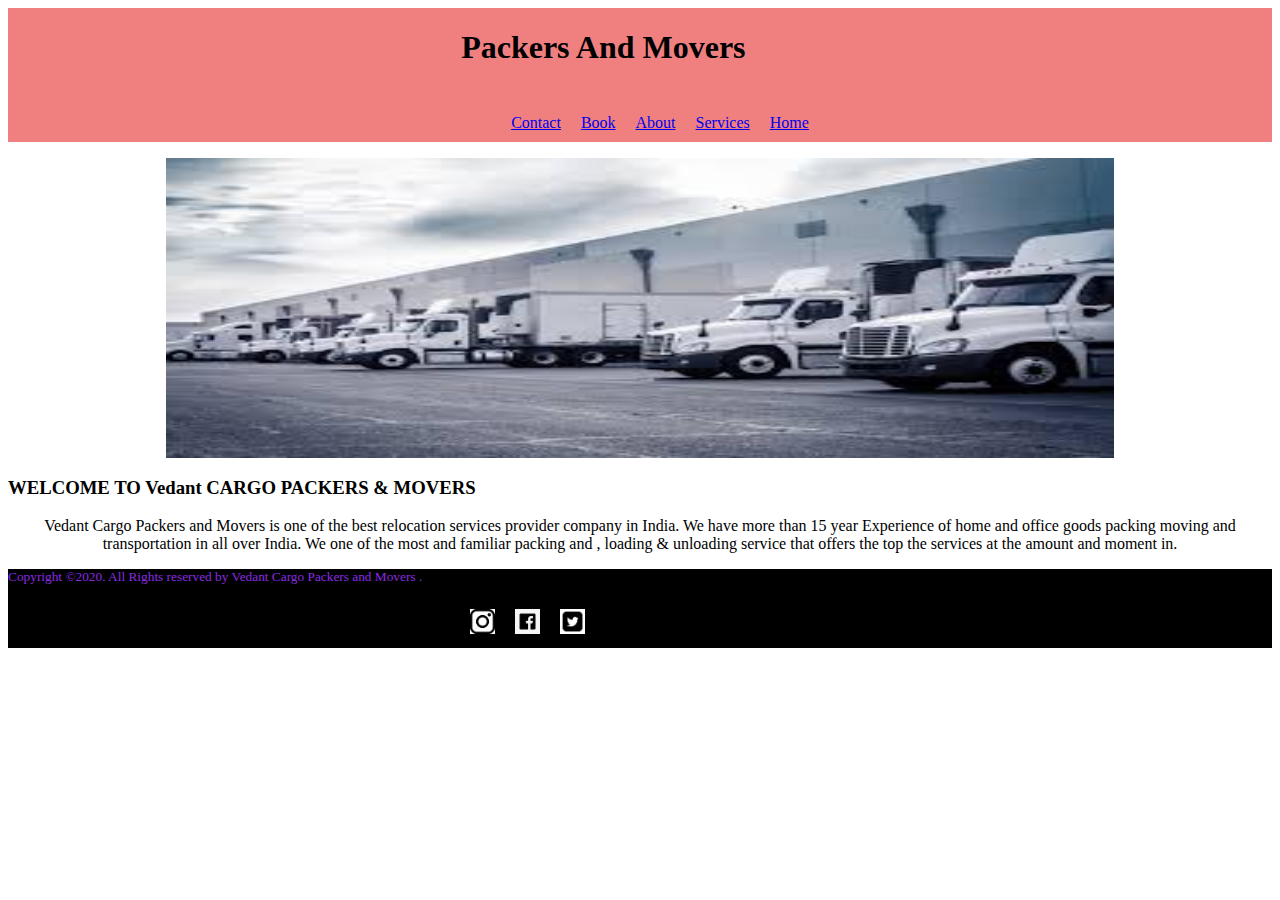
==== Project work/index.html @ 9063b2a3 "Add files via upload" ====
<!DOCTYPE html>
<html lang="en">
  <head>
    <meta charse t="UTF-8" />
    <meta name="viewport" content="width=device-width, initial-scale=1.0" />
    <title>Packers and Movers</title>
    <link href="style.css" , type="text/css" , rel="stylesheet" />
  </head>
  <body>
    <header>
      <hgroup>
        <h1><strong> Packers And Movers </strong></h1>

        <nav>
          <ul>
            <li><a href="#"> Home </a></li>
            <li><a href="#"> Services </a></li>
            <li><a href="#"> About </a></li>
            <li><a href="#"> Book </a></li>
            <li><a href="#"> Contact </a></li>
          </ul>
        </nav>
      </hgroup>
    </header>
    <figure>
      <img src="P1.jpg" alt="Truck" width="80%" height="300px" />
    </figure>
    <section>
      <article>
        <h3><strong>WELCOME TO Vedant CARGO PACKERS & MOVERS</strong></h3>
        <p align="center">
          Vedant Cargo Packers and Movers is one of the best relocation services
          provider company in India. We have more than 15 year Experience of
          home and office goods packing moving and transportation in all over
          India. We one of the most and familiar packing and , loading &
          unloading service that offers the top the services at the amount and
          moment in.
        </p>
      </article>
    </section>
    <footer>
      <small
        >Copyright ©2020. All Rights reserved by Vedant Cargo Packers and Movers
        .
        <nav>
          <ul>
            <li>
              <a href="#">
                <img
                  src="Insta.png"
                  alt="INSTA"
                  style="height: 25px; width: 25px;"
                />
              </a>
            </li>
            <li>
              <a href="#">
                <img
                  src="Facebook.png"
                  alt="FB"
                  style="height: 25px; width: 25px;"
                />
              </a>
            </li>
            <li>
              <a href="#">
                <img
                  src="Twitter.png"
                  alt="TWEET"
                  style="height: 25px; width: 25px;"
                />
              </a>
            </li>
          </ul>
        </nav>
      </small>
    </footer>
  </body>
</html>
---- Project work/style.css ----
header {
  background-color: lightcoral;
  display: -webkit-box;
  display: -ms-flexbox;
  display: flex;
  -webkit-box-pack: center;
      -ms-flex-pack: center;
          justify-content: center;
  text-align: left;
}

header nav {
  float: right;
}

header nav ul {
  list-style-type: none;
}

header nav li {
  float: right;
  margin: 10px;
}

figure {
  background-color: transparent;
  display: -webkit-box;
  display: -ms-flexbox;
  display: flex;
  -webkit-box-pack: center;
      -ms-flex-pack: center;
          justify-content: center;
}

figure:hover {
  content: "WELCOME TO Vedant CARGO PACKERS & MOVERS";
  color: peru;
  display: -webkit-box;
  display: -ms-flexbox;
  display: flex;
  -webkit-box-align: center;
      -ms-flex-align: center;
          align-items: center;
  -webkit-transition: opacity 0.5s ease;
  transition: opacity 0.5s ease;
  opacity: 0.5;
}

footer {
  display: -webkit-box;
  display: -ms-flexbox;
  display: flex;
  background-color: black;
}

footer small {
  color: blueviolet;
}

footer nav {
  width: 30%;
  float: right;
}

footer nav ul {
  list-style-type: none;
}

footer nav li {
  margin: 10px;
  float: left;
}
/*# sourceMappingURL=style.css.map */
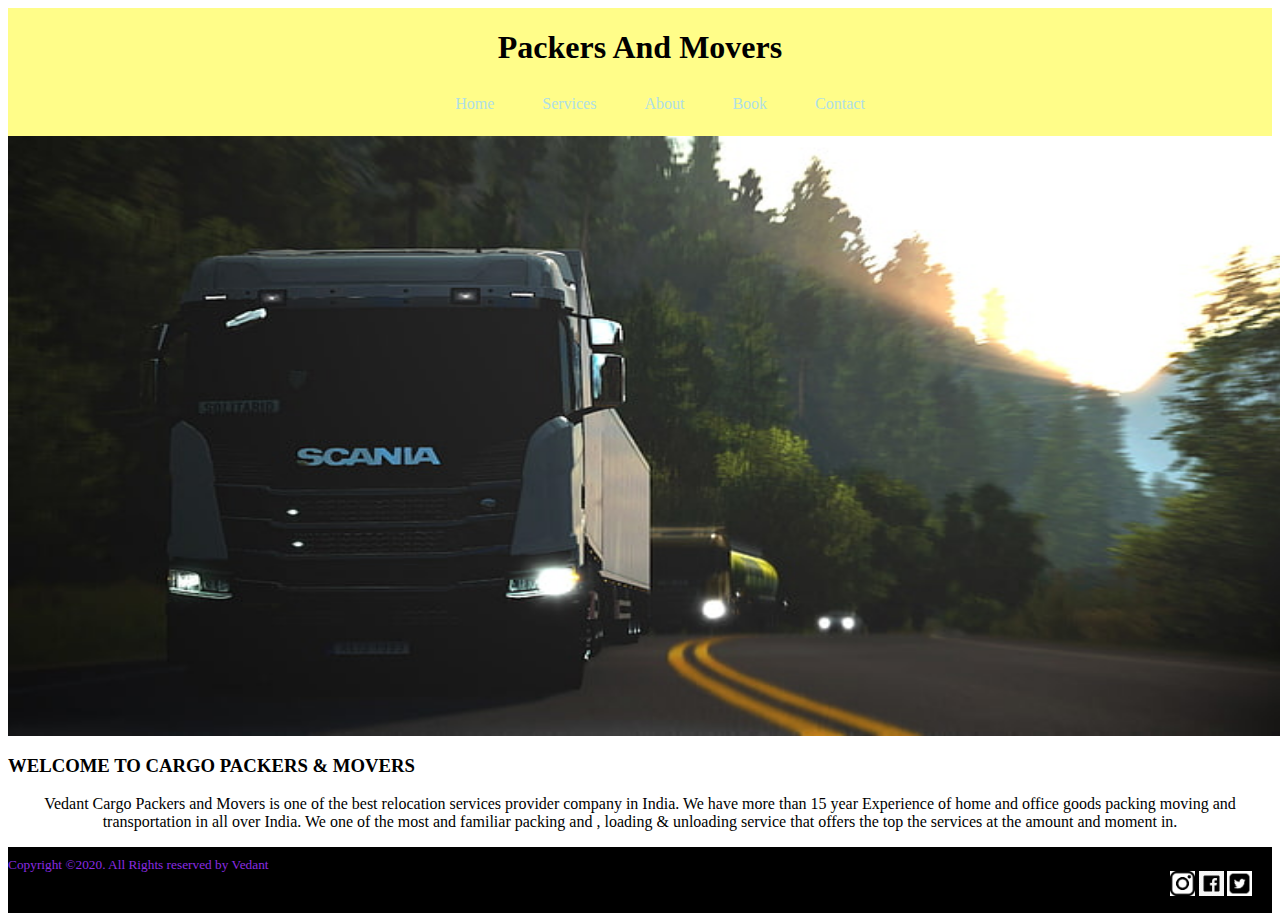
==== commit 741c7cee: "Update index.html" ====
--- a/Project work/index.html
+++ b/Project work/index.html
@@ -4,7 +4,7 @@
     <meta charse t="UTF-8" />
     <meta name="viewport" content="width=device-width, initial-scale=1.0" />
     <title>Packers and Movers</title>
-    <link href="style.css" , type="text/css" , rel="stylesheet" />
+    <link href="trial1.css" , type="text/css" , rel="stylesheet" />
   </head>
   <body>
     <header>
@@ -22,12 +22,12 @@
         </nav>
       </hgroup>
     </header>
-    <figure>
-      <img src="P1.jpg" alt="Truck" width="80%" height="300px" />
-    </figure>
+    <div class="image-container transit">
+      <img src="Wall.jpg" alt="Truck" />
+    </div>
     <section>
       <article>
-        <h3><strong>WELCOME TO Vedant CARGO PACKERS & MOVERS</strong></h3>
+        <h3><strong>WELCOME TO CARGO PACKERS & MOVERS</strong></h3>
         <p align="center">
           Vedant Cargo Packers and Movers is one of the best relocation services
           provider company in India. We have more than 15 year Experience of
@@ -40,8 +40,7 @@
     </section>
     <footer>
       <small
-        >Copyright ©2020. All Rights reserved by Vedant Cargo Packers and Movers
-        .
+        >Copyright ©2020. All Rights reserved by Vedant
         <nav>
           <ul>
             <li>
--- a/Project work/trial1.css
+++ b/Project work/trial1.css
@@ -0,0 +1,109 @@
+header {
+  background-color: rgb(255, 253, 137);
+  font-family: grenz;
+  display: -webkit-box;
+  display: -ms-flexbox;
+  display: flex;
+  -webkit-box-pack: center;
+  -ms-flex-pack: center;
+  justify-content: center;
+  text-align: center;
+}
+
+header nav {
+  float: center;
+  justify-content: center;
+  text-align: center;
+}
+
+header nav ul {
+  list-style-type: none;
+}
+
+header nav li {
+  margin: 0px;
+  display: -webkit-inline-box;
+  display: -ms-inline-flexbox;
+  display: inline-flex;
+  background-color: transparent;
+  padding: 7px;
+  margin-left: 10px;
+  margin-right: 10px;
+  border-radius: 1%;
+  border-color: rgb(245, 94, 39);
+}
+
+header nav li a {
+  text-decoration: none;
+  color: powderblue;
+  padding-left: 5px;
+  padding-right: 5px;
+}
+div {
+  display: flex;
+  justify-content: center;
+  align-items: center;
+}
+.image-container {
+  background-color: black;
+  height: 600px;
+  width: 1333px;
+  position: relative;
+}
+.image-container img {
+  width: 100%;
+  height: 100%;
+}
+
+.transit::after {
+  content: "WELCOME TO CARGO PACKERS & MOVERS";
+  background: black;
+  width: 100%;
+  height: 100%;
+  color: whitesmoke;
+  display: flex;
+  justify-content: center;
+
+  align-items: center;
+  background: black;
+  position: absolute;
+  top: 0;
+  left: 0;
+  opacity: 0;
+  -webkit-transition: opacity 0.5s ease;
+  transition: opacity 0.5s ease;
+}
+
+.transit:hover::after {
+  opacity: 0.5;
+}
+
+footer {
+  display: -webkit-box;
+  display: -ms-flexbox;
+  display: flex;
+  background-color: black;
+}
+
+footer small {
+  width: 100%;
+  color: blueviolet;
+  margin-top: 10px;
+}
+
+footer small nav {
+  float: right;
+  margin-right: 20px;
+}
+
+footer small nav ul {
+  list-style-type: none;
+}
+
+footer small nav li {
+  margin: 0px;
+  display: -webkit-inline-box;
+  display: -ms-inline-flexbox;
+  display: inline-flex;
+}
+/*# sourceMappingURL=style.css.map */
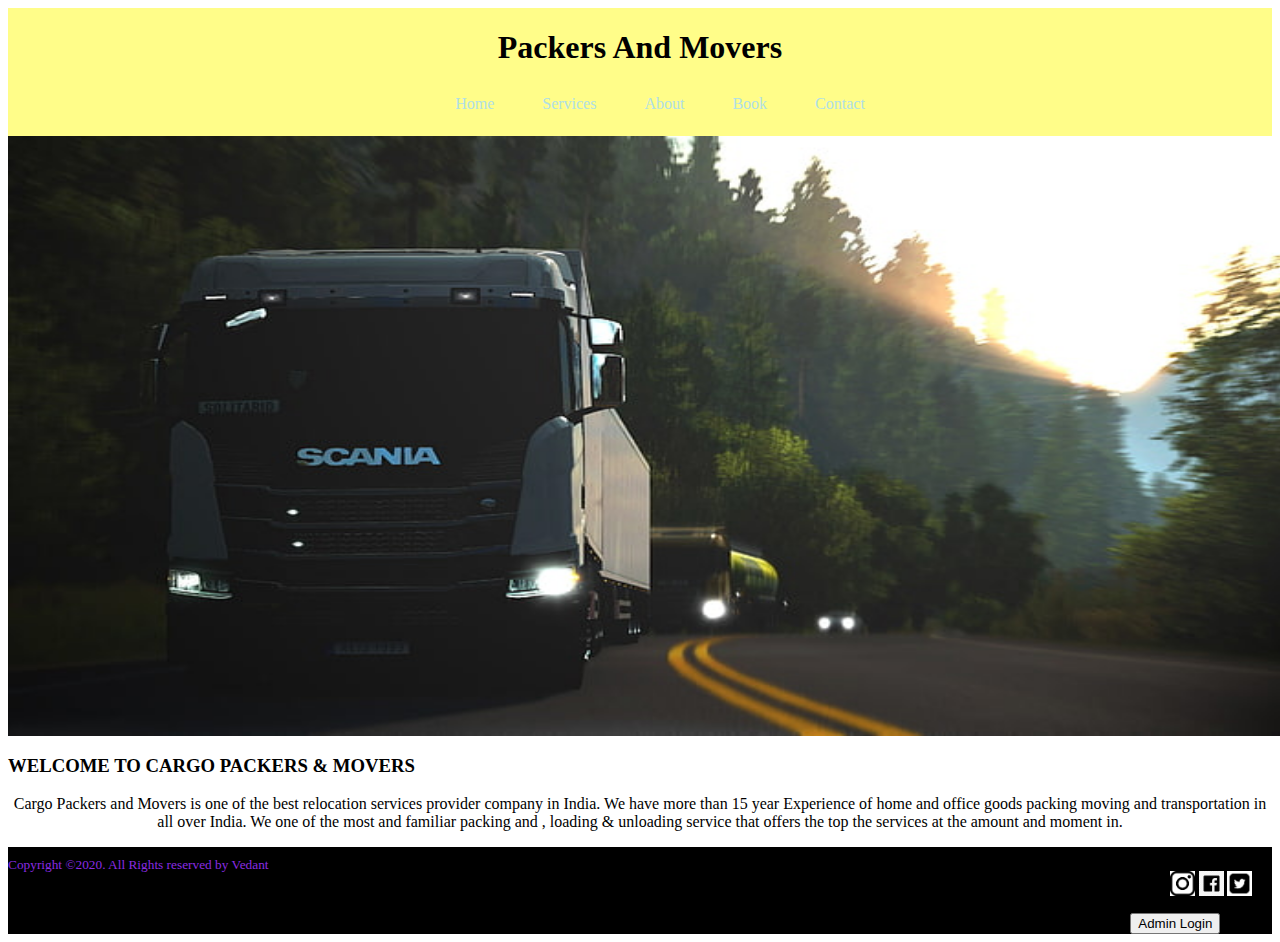
==== commit 4a02f051: "Update index.html" ====
--- a/Project work/index.html
+++ b/Project work/index.html
@@ -8,19 +8,17 @@
   </head>
   <body>
     <header>
-      <hgroup>
+      <nav>
         <h1><strong> Packers And Movers </strong></h1>
 
-        <nav>
-          <ul>
-            <li><a href="#"> Home </a></li>
-            <li><a href="#"> Services </a></li>
-            <li><a href="#"> About </a></li>
-            <li><a href="#"> Book </a></li>
-            <li><a href="#"> Contact </a></li>
-          </ul>
-        </nav>
-      </hgroup>
+        <ul>
+          <li><a href="#"> Home </a></li>
+          <li><a href="services.html"> Services </a></li>
+          <li><a href="#"> About </a></li>
+          <li><a href="#"> Book </a></li>
+          <li><a href="#"> Contact </a></li>
+        </ul>
+      </nav>
     </header>
     <div class="image-container transit">
       <img src="Wall.jpg" alt="Truck" />
@@ -29,7 +27,7 @@
       <article>
         <h3><strong>WELCOME TO CARGO PACKERS & MOVERS</strong></h3>
         <p align="center">
-          Vedant Cargo Packers and Movers is one of the best relocation services
+          Cargo Packers and Movers is one of the best relocation services
           provider company in India. We have more than 15 year Experience of
           home and office goods packing moving and transportation in all over
           India. We one of the most and familiar packing and , loading &
@@ -71,6 +69,7 @@
               </a>
             </li>
           </ul>
+          <button>Admin Login</button>
         </nav>
       </small>
     </footer>
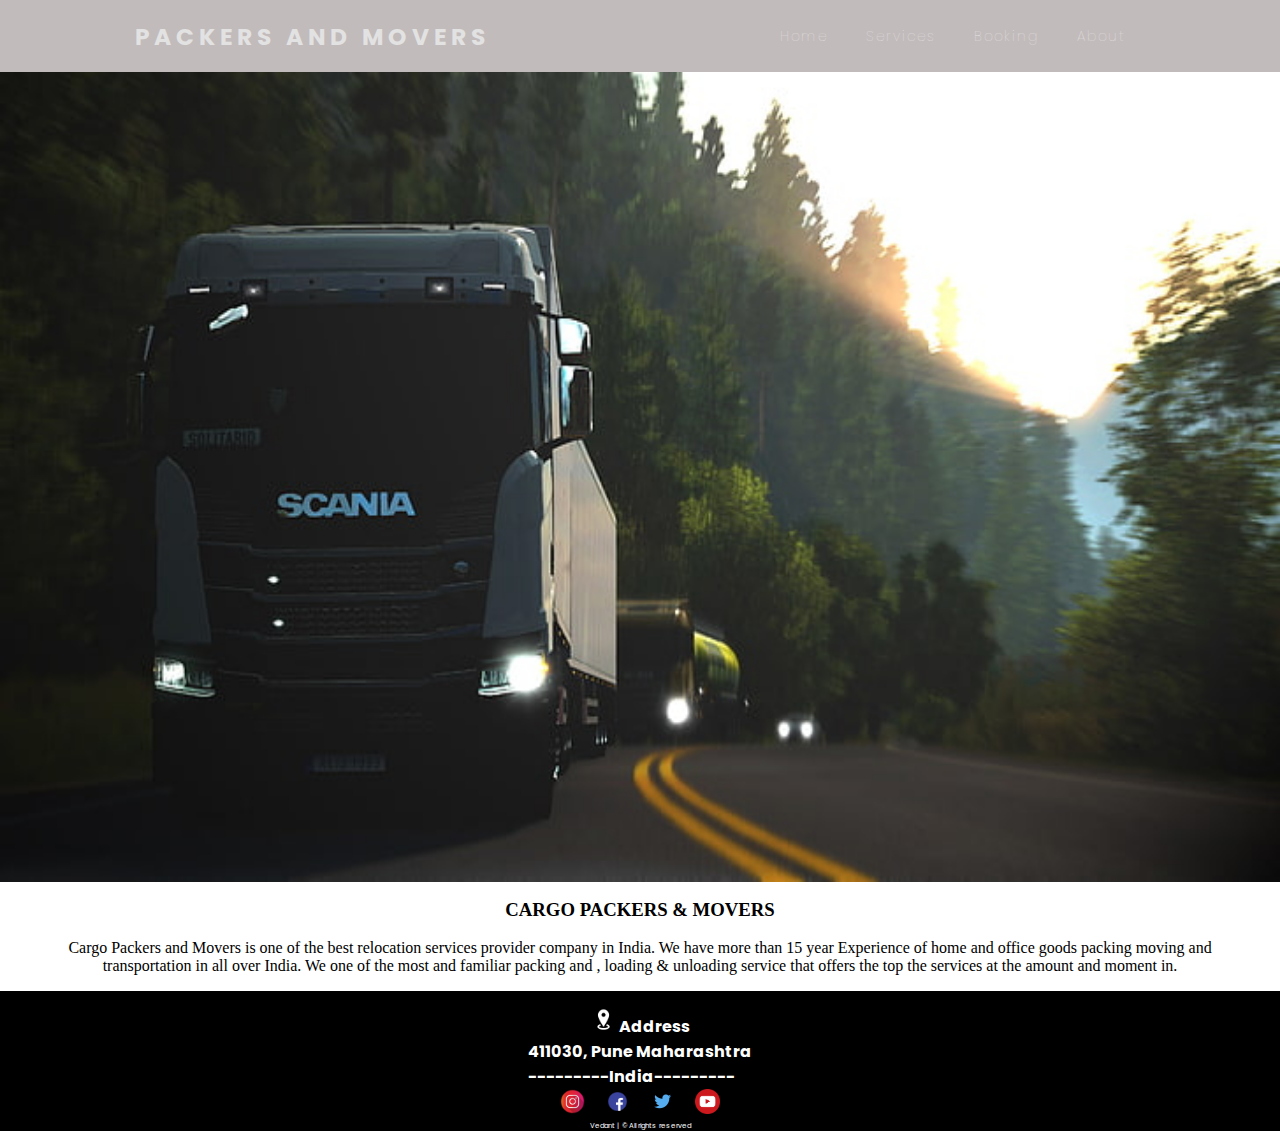
==== commit c554ffb2: "Add files via upload" ====
--- a/Project work/index.html
+++ b/Project work/index.html
@@ -1,77 +1,104 @@
 <!DOCTYPE html>
 <html lang="en">
   <head>
-    <meta charse t="UTF-8" />
+    <meta charset="UTF-8" />
     <meta name="viewport" content="width=device-width, initial-scale=1.0" />
-    <title>Packers and Movers</title>
-    <link href="trial1.css" , type="text/css" , rel="stylesheet" />
+    <meta http-equiv="X-UA-Compatible" content="ie=edge" />
+    <title>Packers And Movers</title>
+    <link rel="stylesheet" href="final_style.css" />
+    <link
+      href="https://fonts.googleapis.com/css?family=Poppins"
+      rel="stylesheet"
+    />
   </head>
+
   <body>
-    <header>
-      <nav>
-        <h1><strong> Packers And Movers </strong></h1>
+    <nav>
+      <div class="logo">
+        <h3>Packers And Movers</h3>
+      </div>
 
-        <ul>
-          <li><a href="#"> Home </a></li>
-          <li><a href="services.html"> Services </a></li>
-          <li><a href="#"> About </a></li>
-          <li><a href="#"> Book </a></li>
-          <li><a href="#"> Contact </a></li>
-        </ul>
-      </nav>
+      <ul class="nav-links">
+        <li><a href="#">Home</a></li>
+        <li><a href="#">Services</a></li>
+        <li><a href="#">Booking</a></li>
+        <li><a href="#">About</a></li>
+      </ul>
+
+      <!-- Menu mobile -->
+      <div class="burger">
+        <div class="line1"></div>
+        <div class="line2"></div>
+        <div class="line3"></div>
+      </div>
+    </nav>
+    <!--MY code starts here-->
+    <header class="showcase">
+      <div class="image-container transit">
+        <img src="Wall.jpg" alt="Truck" />
+      </div>
     </header>
-    <div class="image-container transit">
-      <img src="Wall.jpg" alt="Truck" />
-    </div>
-    <section>
-      <article>
-        <h3><strong>WELCOME TO CARGO PACKERS & MOVERS</strong></h3>
-        <p align="center">
-          Cargo Packers and Movers is one of the best relocation services
-          provider company in India. We have more than 15 year Experience of
-          home and office goods packing moving and transportation in all over
-          India. We one of the most and familiar packing and , loading &
-          unloading service that offers the top the services at the amount and
-          moment in.
-        </p>
-      </article>
+    <section class="para">
+      <h3><strong class="para">CARGO PACKERS & MOVERS</strong></h3>
+      <p class="para">
+        Cargo Packers and Movers is one of the best relocation services provider
+        company in India. We have more than 15 year Experience of home and
+        office goods packing moving and transportation in all over India. We one
+        of the most and familiar packing and , loading & unloading service that
+        offers the top the services at the amount and moment in.
+      </p>
     </section>
+
     <footer>
-      <small
-        >Copyright ©2020. All Rights reserved by Vedant
-        <nav>
-          <ul>
-            <li>
-              <a href="#">
-                <img
-                  src="Insta.png"
-                  alt="INSTA"
-                  style="height: 25px; width: 25px;"
-                />
-              </a>
-            </li>
-            <li>
-              <a href="#">
-                <img
-                  src="Facebook.png"
-                  alt="FB"
-                  style="height: 25px; width: 25px;"
-                />
-              </a>
-            </li>
-            <li>
-              <a href="#">
-                <img
-                  src="Twitter.png"
-                  alt="TWEET"
-                  style="height: 25px; width: 25px;"
-                />
-              </a>
-            </li>
-          </ul>
-          <button>Admin Login</button>
-        </nav>
-      </small>
+      <div class="bottom">
+        <h4>
+          <img
+            src="location.png"
+            alt="location"
+            style="height: 25px; width: 25px;"
+            class="loc"
+          />
+          Address
+        </h4>
+        <h4>
+          411030, Pune Maharashtra<br />
+          ---------India---------
+        </h4>
+        <div class="social">
+          <a href="#"
+            ><img
+              src="Insta.png"
+              alt="Insta"
+              style="height: 25px; width: 25px;"
+              class="loc"
+          /></a>
+          <a href="#"
+            ><img
+              src="Facebook.png"
+              alt="Insta"
+              style="height: 25px; width: 25px;"
+              class="loc"
+          /></a>
+          <a href="#"
+            ><img
+              src="Twitter.png"
+              alt="Insta"
+              style="height: 25px; width: 25px;"
+              class="loc"
+          /></a>
+          <a href="#"
+            ><img
+              src="YouTube.png"
+              alt="Insta"
+              style="height: 25px; width: 25px;"
+              class="loc"
+          /></a>
+        </div>
+        <div class="copyright">
+          <p>Vedant | &copy; All rights reserved</p>
+        </div>
+      </div>
     </footer>
+    <script src="main.js"></script>
   </body>
 </html>
--- a/Project work/final_style.css
+++ b/Project work/final_style.css
@@ -0,0 +1,235 @@
+* {
+  margin: 0px;
+  padding: 0px;
+  box-sizing: border-box;
+}
+
+nav {
+  display: flex;
+  justify-content: space-around;
+  align-items: center;
+  min-height: 8vh;
+  background: rgb(194, 187, 187);
+  font-family: "Poppins", sans-serif;
+}
+.logo {
+  color: rgb(226, 226, 226);
+  text-transform: uppercase;
+  font-size: 20px;
+  letter-spacing: 5px;
+}
+.nav-links {
+  display: flex;
+  justify-content: space-around;
+  width: 30%;
+}
+.nav-links li {
+  list-style: none;
+}
+
+.nav-links li:hover {
+  background-color: white;
+}
+
+.nav-links a {
+  color: rgb(226, 226, 226);
+  text-decoration: none;
+  letter-spacing: 2px;
+  font-size: 14px;
+  font-weight: 20;
+  padding: 1rem;
+  display: block;
+}
+.burger {
+  display: none;
+}
+.burger div {
+  width: 25px;
+  height: 5px;
+  background-color: rgb(226, 226, 226);
+  margin: 3px;
+  cursor: pointer;
+  transition: all 0.4s ease;
+}
+
+.image-container div {
+  display: flex;
+  justify-content: center;
+  align-items: center;
+}
+.image-container {
+  background-color: black;
+  height: 90vh;
+  width: 100%;
+  position: relative;
+}
+.image-container img {
+  width: 100%;
+  height: 100%;
+}
+
+.para {
+  display: flex;
+  flex-direction: column;
+  justify-content: center;
+  text-align: center;
+  padding: 0.5em 1em;
+}
+
+.transit::after {
+  content: "WELCOME TO CARGO PACKERS & MOVERS";
+  background: black;
+  width: 100%;
+  height: 100%;
+  color: whitesmoke;
+  display: flex;
+  justify-content: center;
+  font-size: 30px;
+  align-items: center;
+  background: black;
+  position: absolute;
+  top: 0;
+  left: 0;
+  opacity: 0;
+  -webkit-transition: opacity 0.5s ease;
+  transition: opacity 0.5s ease;
+}
+
+.transit:hover::after {
+  opacity: 0.5;
+}
+
+@media screen and (max-width: 1024px) {
+  .nav-links {
+    width: 50%;
+  }
+}
+@media screen and (max-width: 768px) {
+  body {
+    overflow-x: hidden;
+  }
+  .para {
+    align-items: center;
+    align-content: center;
+    justify-content: center;
+  }
+  .image-container div {
+    display: flex;
+    justify-content: center;
+    align-items: center;
+  }
+
+  .image-container {
+    background-color: black;
+    height: 99%;
+    width: 100%;
+    position: relative;
+  }
+
+  .image-container img {
+    width: 100%;
+    height: 100%;
+  }
+
+  .transit::after {
+    content: "WELCOME TO CARGO PACKERS & MOVERS";
+    background: black;
+    width: 100%;
+    height: 100%;
+    color: whitesmoke;
+    display: flex;
+    justify-content: center;
+    font-size: 10px;
+    align-items: center;
+    background: black;
+    position: absolute;
+    top: 0;
+    left: 0;
+    opacity: 0;
+    -webkit-transition: opacity 0.5s ease;
+    transition: opacity 0.5s ease;
+    opacity: 0.5;
+  }
+
+  .logo {
+    font-size: 15px;
+  }
+
+  .nav-links {
+    position: absolute;
+    right: 0px;
+    height: 92vh;
+    top: 8vh;
+    background: #5d4954;
+    display: flex;
+    flex-direction: column;
+    align-items: center;
+    width: 100%;
+    transform: translateX(100%);
+    transition: transform 0.5s ease-in;
+  }
+  .nav-links li {
+    opacity: 0;
+  }
+  .nav-links li:hover {
+    background-color: #757575;
+    padding-left: 20px;
+    padding-right: 20px;
+  }
+  .burger {
+    display: block;
+  }
+}
+.nav-active {
+  transform: translateX(0%);
+  z-index: 1;
+}
+@keyframes navLinkFade {
+  from {
+    opacity: 0;
+    transform: translateX(50px);
+  }
+  to {
+    opacity: 1;
+    transform: translateX(0px);
+  }
+}
+.toggle .line1 {
+  transform: rotate(-45deg) translate(-5px, 6px);
+}
+.toggle .line2 {
+  opacity: 0;
+}
+.toggle .line3 {
+  transform: rotate(45deg) translate(-5px, -6px);
+}
+
+.bottom {
+  display: flex;
+  flex-direction: column;
+  justify-content: space-between;
+  align-items: center;
+  min-height: 8vh;
+  background: black;
+  padding-top: 1em;
+  color: white;
+  font-family: "Poppins", sans-serif;
+}
+.social {
+  display: flex;
+
+  width: 100%;
+  align-content: center;
+  justify-content: center;
+}
+.loc {
+  background: black;
+  background-color: black;
+}
+.social img {
+  margin-left: 10px;
+  margin-right: 10px;
+}
+.copyright {
+  font-size: 7px;
+}
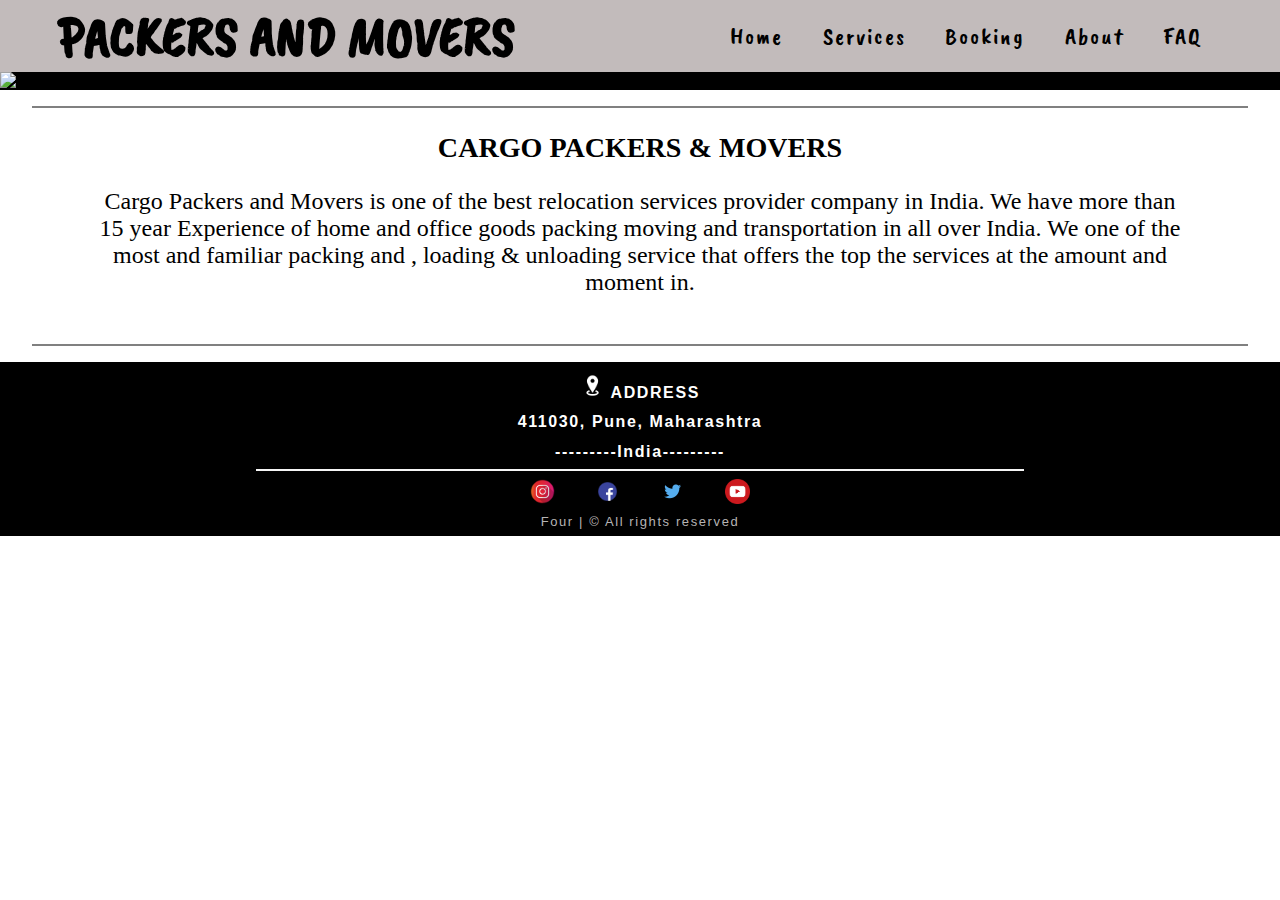
==== commit 9163c055: "Update index.html" ====
--- a/Project work/index.html
+++ b/Project work/index.html
@@ -5,42 +5,43 @@
     <meta name="viewport" content="width=device-width, initial-scale=1.0" />
     <meta http-equiv="X-UA-Compatible" content="ie=edge" />
     <title>Packers And Movers</title>
-    <link rel="stylesheet" href="final_style.css" />
-    <link
-      href="https://fonts.googleapis.com/css?family=Poppins"
-      rel="stylesheet"
-    />
+    <link rel="stylesheet" href="final_style.css"/>
   </head>
 
   <body>
     <nav>
+        
       <div class="logo">
         <h3>Packers And Movers</h3>
       </div>
+    
 
       <ul class="nav-links">
         <li><a href="#">Home</a></li>
         <li><a href="#">Services</a></li>
         <li><a href="#">Booking</a></li>
         <li><a href="#">About</a></li>
+        <li><a href="#">FAQ</a></li>
       </ul>
 
-      <!-- Menu mobile -->
       <div class="burger">
         <div class="line1"></div>
         <div class="line2"></div>
         <div class="line3"></div>
       </div>
     </nav>
-    <!--MY code starts here-->
+    
     <header class="showcase">
       <div class="image-container transit">
-        <img src="Wall.jpg" alt="Truck" />
+        <img src="Wall2.jpg"  alt="Truck" />
       </div>
     </header>
+
+    <div class="image-bottom"></div>
+
     <section class="para">
-      <h3><strong class="para">CARGO PACKERS & MOVERS</strong></h3>
-      <p class="para">
+      <h3><strong>CARGO PACKERS & MOVERS</strong></h3>
+      <p class="content">
         Cargo Packers and Movers is one of the best relocation services provider
         company in India. We have more than 15 year Experience of home and
         office goods packing moving and transportation in all over India. We one
@@ -49,8 +50,11 @@
       </p>
     </section>
 
+    <div class="border-bottom"></div>
+
     <footer>
       <div class="bottom">
+        
         <h4>
           <img
             src="location.png"
@@ -58,35 +62,40 @@
             style="height: 25px; width: 25px;"
             class="loc"
           />
-          Address
+          ADDRESS
         </h4>
         <h4>
-          411030, Pune Maharashtra<br />
+          411030, Pune, Maharashtra
+        </h4>
+        <h4>
           ---------India---------
         </h4>
+        
+        <div class="adress-bottom"></div>
+
         <div class="social">
-          <a href="#"
+          <a href="https://www.instagram.com/?hl=en"
             ><img
               src="Insta.png"
               alt="Insta"
               style="height: 25px; width: 25px;"
               class="loc"
           /></a>
-          <a href="#"
+          <a href="https://www.facebook.com/"
             ><img
               src="Facebook.png"
               alt="Insta"
               style="height: 25px; width: 25px;"
               class="loc"
           /></a>
-          <a href="#"
+          <a href="https://twitter.com/"
             ><img
               src="Twitter.png"
               alt="Insta"
               style="height: 25px; width: 25px;"
               class="loc"
           /></a>
-          <a href="#"
+          <a href="https://youtu.be/huG3doPWXIY"
             ><img
               src="YouTube.png"
               alt="Insta"
@@ -95,10 +104,13 @@
           /></a>
         </div>
         <div class="copyright">
-          <p>Vedant | &copy; All rights reserved</p>
+          <p>Four | &copy; All rights reserved</p>
         </div>
       </div>
     </footer>
+    
+
+   
     <script src="main.js"></script>
   </body>
 </html>
--- a/Project work/final_style.css
+++ b/Project work/final_style.css
@@ -1,3 +1,4 @@
+@import url("https://fonts.googleapis.com/css?family=Caveat Brush:400,500,600,700&display=swap");
 * {
   margin: 0px;
   padding: 0px;
@@ -10,18 +11,19 @@
   align-items: center;
   min-height: 8vh;
   background: rgb(194, 187, 187);
-  font-family: "Poppins", sans-serif;
+  font-family: "Caveat Brush", sans-serif;
 }
 .logo {
-  color: rgb(226, 226, 226);
+  color: black;
   text-transform: uppercase;
-  font-size: 20px;
-  letter-spacing: 5px;
+
+  font-size: 3em;
 }
 .nav-links {
   display: flex;
   justify-content: space-around;
-  width: 30%;
+  width: 40%;
+  margin-left: 5em;
 }
 .nav-links li {
   list-style: none;
@@ -29,16 +31,18 @@
 
 .nav-links li:hover {
   background-color: white;
+  border-radius: 0.7em;
 }
 
 .nav-links a {
-  color: rgb(226, 226, 226);
+  color: black;
   text-decoration: none;
   letter-spacing: 2px;
-  font-size: 14px;
-  font-weight: 20;
   padding: 1rem;
   display: block;
+  font-family: "Caveat Brush";
+  font-size: 1.5em;
+  font-weight: 550;
 }
 .burger {
   display: none;
@@ -59,7 +63,7 @@
 }
 .image-container {
   background-color: black;
-  height: 90vh;
+  height: 100%;
   width: 100%;
   position: relative;
 }
@@ -74,6 +78,15 @@
   justify-content: center;
   text-align: center;
   padding: 0.5em 1em;
+  font-size: 1.5em;
+  margin-top: 0.5em;
+  margin-bottom: 0.5em;
+}
+
+.content {
+  margin-top: 1em;
+  margin-bottom: 1em;
+  padding: 0 3em;
 }
 
 .transit::after {
@@ -81,7 +94,10 @@
   background: black;
   width: 100%;
   height: 100%;
-  color: whitesmoke;
+  color: white;
+  font-family: "Caveat";
+  font-size: 1em;
+  font-weight: 800;
   display: flex;
   justify-content: center;
   font-size: 30px;
@@ -112,6 +128,11 @@
     align-items: center;
     align-content: center;
     justify-content: center;
+    font-size: 1.5em;
+  }
+  .content {
+    font-size: 1em;
+    padding: 0 0;
   }
   .image-container div {
     display: flex;
@@ -120,7 +141,7 @@
   }
 
   .image-container {
-    background-color: black;
+    background-color: rgb(255, 255, 203);
     height: 99%;
     width: 100%;
     position: relative;
@@ -133,15 +154,14 @@
 
   .transit::after {
     content: "WELCOME TO CARGO PACKERS & MOVERS";
-    background: black;
+    background: rgba(255, 255, 215, 0.425);
     width: 100%;
     height: 100%;
-    color: whitesmoke;
+    color: rgb(14, 12, 12);
     display: flex;
     justify-content: center;
     font-size: 10px;
     align-items: center;
-    background: black;
     position: absolute;
     top: 0;
     left: 0;
@@ -152,7 +172,12 @@
   }
 
   .logo {
-    font-size: 15px;
+    font-size: 1.2em;
+    padding: 0.5em 1em;
+    font-weight: 600;
+  }
+  .copyright {
+    margin-bottom: 0.5em;
   }
 
   .nav-links {
@@ -165,12 +190,18 @@
     flex-direction: column;
     align-items: center;
     width: 100%;
-    transform: translateX(100%);
+    transform: translateX(-100%);
     transition: transform 0.5s ease-in;
   }
   .nav-links li {
     opacity: 0;
   }
+
+  .nav-links li a {
+    color: white;
+    font-size: 1.2em;
+  }
+
   .nav-links li:hover {
     background-color: #757575;
     padding-left: 20px;
@@ -179,6 +210,19 @@
   .burger {
     display: block;
   }
+  .bottom {
+    display: flex;
+    flex-direction: column;
+    justify-content: space-between;
+    align-items: center;
+    height: 29vh;
+    background: black;
+
+    color: white;
+    font-family: "", sans-serif;
+    margin-top: 1em;
+    letter-spacing: 0.1em;
+  }
 }
 .nav-active {
   transform: translateX(0%);
@@ -204,32 +248,58 @@
   transform: rotate(45deg) translate(-5px, -6px);
 }
 
+.border-bottom {
+  border: 1px solid gray;
+  margin: 0 2em;
+}
+
+.image-bottom {
+  border: 1px solid grey;
+  margin: 0 2em;
+  margin-top: 1em;
+}
+
 .bottom {
   display: flex;
   flex-direction: column;
   justify-content: space-between;
   align-items: center;
-  min-height: 8vh;
   background: black;
-  padding-top: 1em;
+  padding-top: 0.5em;
   color: white;
-  font-family: "Poppins", sans-serif;
-}
+  font-family: "", sans-serif;
+  margin-top: 1em;
+  letter-spacing: 0.1em;
+}
+
 .social {
   display: flex;
-
   width: 100%;
   align-content: center;
   justify-content: center;
+  padding-top: 0.5em;
 }
 .loc {
   background: black;
   background-color: black;
 }
+h4 {
+  margin-bottom: 0.5em;
+  margin-top: 0.2em;
+}
 .social img {
-  margin-left: 10px;
-  margin-right: 10px;
+  margin-left: 20px;
+  margin-right: 20px;
 }
 .copyright {
-  font-size: 7px;
-}
+  font-size: 13px;
+  padding-bottom: 0.5em;
+  padding-top: 0.5em;
+  color: rgb(182, 180, 180);
+}
+
+.adress-bottom {
+  border: 1px solid whitesmoke;
+  width: 60%;
+  margin: 0 6em;
+}
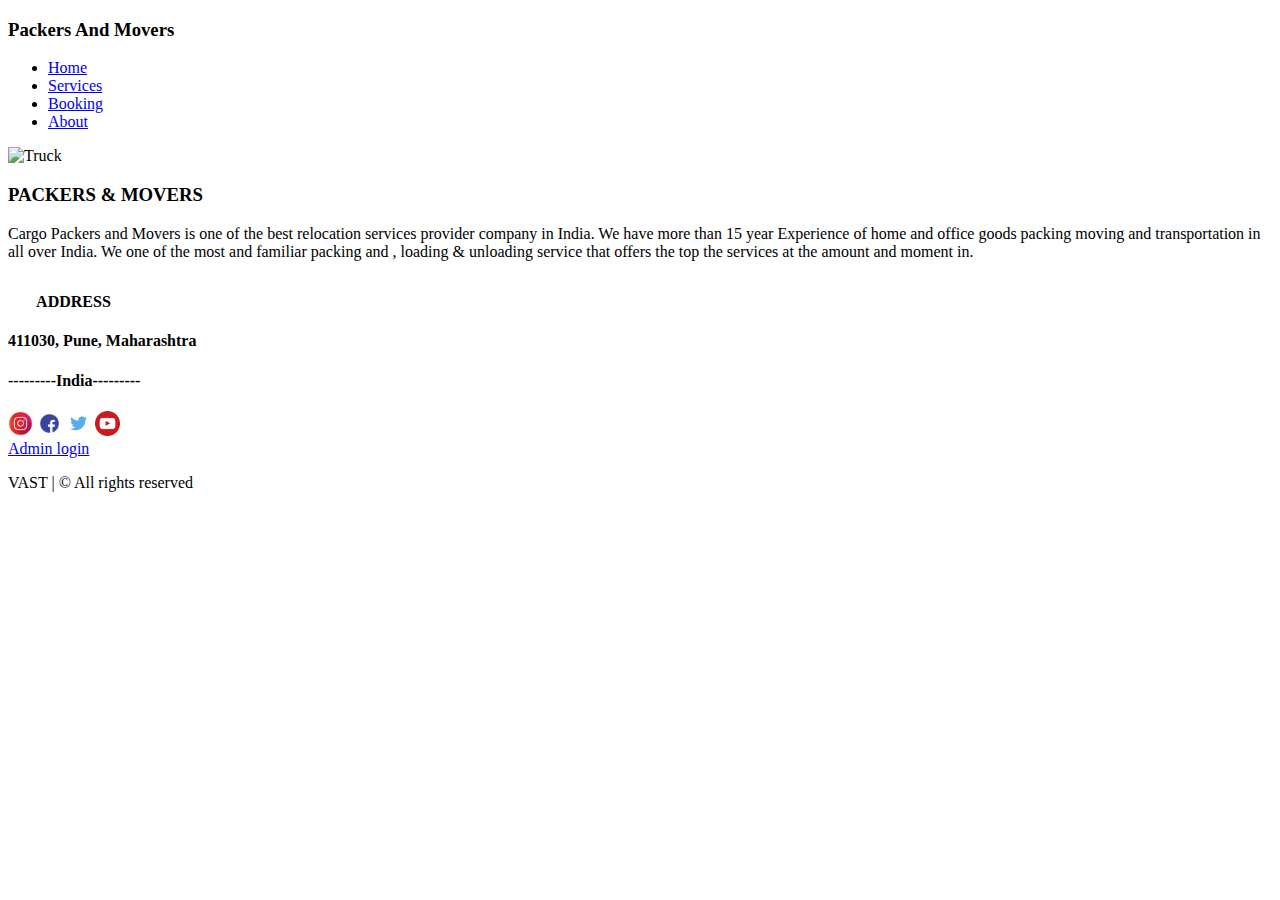
==== commit 2baa23b8: "Add files via upload" ====
--- a/Project work/index.html
+++ b/Project work/index.html
@@ -5,23 +5,21 @@
     <meta name="viewport" content="width=device-width, initial-scale=1.0" />
     <meta http-equiv="X-UA-Compatible" content="ie=edge" />
     <title>Packers And Movers</title>
-    <link rel="stylesheet" href="final_style.css"/>
+    <link rel="stylesheet" href="index-style.css" />
   </head>
 
   <body>
     <nav>
-        
       <div class="logo">
         <h3>Packers And Movers</h3>
       </div>
-    
 
       <ul class="nav-links">
-        <li><a href="#">Home</a></li>
-        <li><a href="#">Services</a></li>
-        <li><a href="#">Booking</a></li>
-        <li><a href="#">About</a></li>
-        <li><a href="#">FAQ</a></li>
+        <li><a href="index.html">Home</a></li>
+        <li><a href="services.html">Services</a></li>
+        <li><a href="booking.php">Booking</a></li>
+        <li><a href="about.html">About</a></li>
+        <!-- <li><a href="#">FAQ</a></li> -->
       </ul>
 
       <div class="burger">
@@ -30,17 +28,17 @@
         <div class="line3"></div>
       </div>
     </nav>
-    
+
     <header class="showcase">
       <div class="image-container transit">
-        <img src="Wall2.jpg"  alt="Truck" />
+        <img src="Wall3.jpg" alt="Truck" />
       </div>
     </header>
 
     <div class="image-bottom"></div>
 
     <section class="para">
-      <h3><strong>CARGO PACKERS & MOVERS</strong></h3>
+      <h3><strong>PACKERS & MOVERS</strong></h3>
       <p class="content">
         Cargo Packers and Movers is one of the best relocation services provider
         company in India. We have more than 15 year Experience of home and
@@ -54,23 +52,18 @@
 
     <footer>
       <div class="bottom">
-        
         <h4>
           <img
             src="location.png"
             alt="location"
-            style="height: 25px; width: 25px;"
+            style="height: 25px; width: 25px"
             class="loc"
           />
           ADDRESS
         </h4>
-        <h4>
-          411030, Pune, Maharashtra
-        </h4>
-        <h4>
-          ---------India---------
-        </h4>
-        
+        <h4>411030, Pune, Maharashtra</h4>
+        <h4>---------India---------</h4>
+
         <div class="adress-bottom"></div>
 
         <div class="social">
@@ -78,39 +71,38 @@
             ><img
               src="Insta.png"
               alt="Insta"
-              style="height: 25px; width: 25px;"
+              style="height: 25px; width: 25px"
               class="loc"
           /></a>
           <a href="https://www.facebook.com/"
             ><img
               src="Facebook.png"
               alt="Insta"
-              style="height: 25px; width: 25px;"
+              style="height: 25px; width: 25px"
               class="loc"
           /></a>
           <a href="https://twitter.com/"
             ><img
               src="Twitter.png"
               alt="Insta"
-              style="height: 25px; width: 25px;"
+              style="height: 25px; width: 25px"
               class="loc"
           /></a>
           <a href="https://youtu.be/huG3doPWXIY"
             ><img
               src="YouTube.png"
               alt="Insta"
-              style="height: 25px; width: 25px;"
+              style="height: 25px; width: 25px"
               class="loc"
           /></a>
         </div>
+        <div class="admin"><a href="Login.php">Admin login</a></div>
         <div class="copyright">
-          <p>Four | &copy; All rights reserved</p>
+          <p>VAST | &copy; All rights reserved</p>
         </div>
       </div>
     </footer>
-    
 
-   
     <script src="main.js"></script>
   </body>
 </html>
